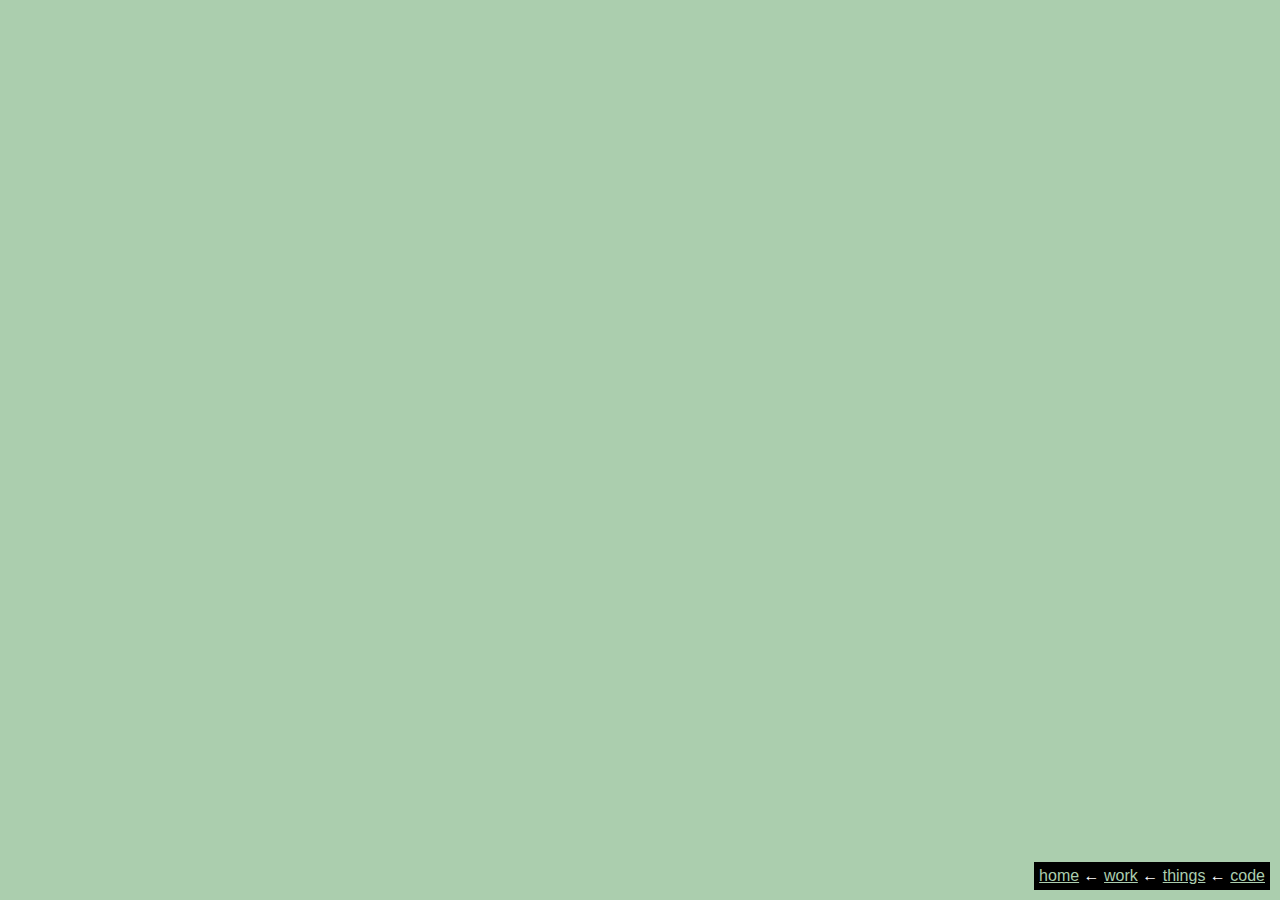
==== public/index.html @ bc8bdd3c "moved images to static" ====
<!DOCTYPE html PUBLIC "-//W3C//DTD XHTML 1.1//EN" "http://www.w3.org/TR/xhtml11/DTD/xhtml11.dtd">
<!-- ♥ -->
<html>
<head>
<title>ryan berdeen</title>

<link rel="openid.server" href="https://api.screenname.aol.com/auth/openidServer" />
<link rel="openid.delegate" href="http://openid.aol.com/rberdeen" />

<style type="text/css">
body, html {
	height: 100%;
	border: none;
}
body {
	background-color: #abceae;
	background-image: url(http://static.ryanberdeen.com/ryanberdeen.com/i/tile.png);
	background-position: top left;
	margin: 0;
	padding: 0;
}

div#main {
	background-image: url(http://static.ryanberdeen.com/ryanberdeen.com/i/top.jpg);
	width: 100%;
	height: 100%;
	background-position: top right;
	background-repeat: no-repeat;
	margin: 0;
}

h1 {
	width: 224px;
	height: 37px;
	position: relative;
	top: 90px;
	left: 105px;
	background-image: url(http://static.ryanberdeen.com/ryanberdeen.com/i/ryan_berdeen.gif);
	margin: 0;
}

div#footer {
	font-family: helvetica, arial, sans-serif;
	color: #fff;
	position: absolute;
	bottom: 10px;
	right: 10px;
	background-color: #000;
	padding: 5px;
}

a {
	color: #abceae;
}
</style>
<body>
<div id="main"><h1></h1>
<div id="footer">
	<a href="http://home.ryanberdeen.com/">home</a> &larr; <a href="http://lunarlogic.com/">work</a> &larr; <a href="http://things.ryanberdeen.com/">things</a> &larr; <a href="http://github.com/also">code</a>
</div>

</body>

<script type="text/javascript">
var gaJsHost = (("https:" == document.location.protocol) ? "https://ssl." : "http://www.");
document.write(unescape("%3Cscript src='" + gaJsHost + "google-analytics.com/ga.js' type='text/javascript'%3E%3C/script%3E"));
</script>
<script type="text/javascript">
var pageTracker = _gat._getTracker("UA-3527365-3");
pageTracker._initData();
pageTracker._trackPageview();
</script>

</html>

<!-- i used to be good at this -->
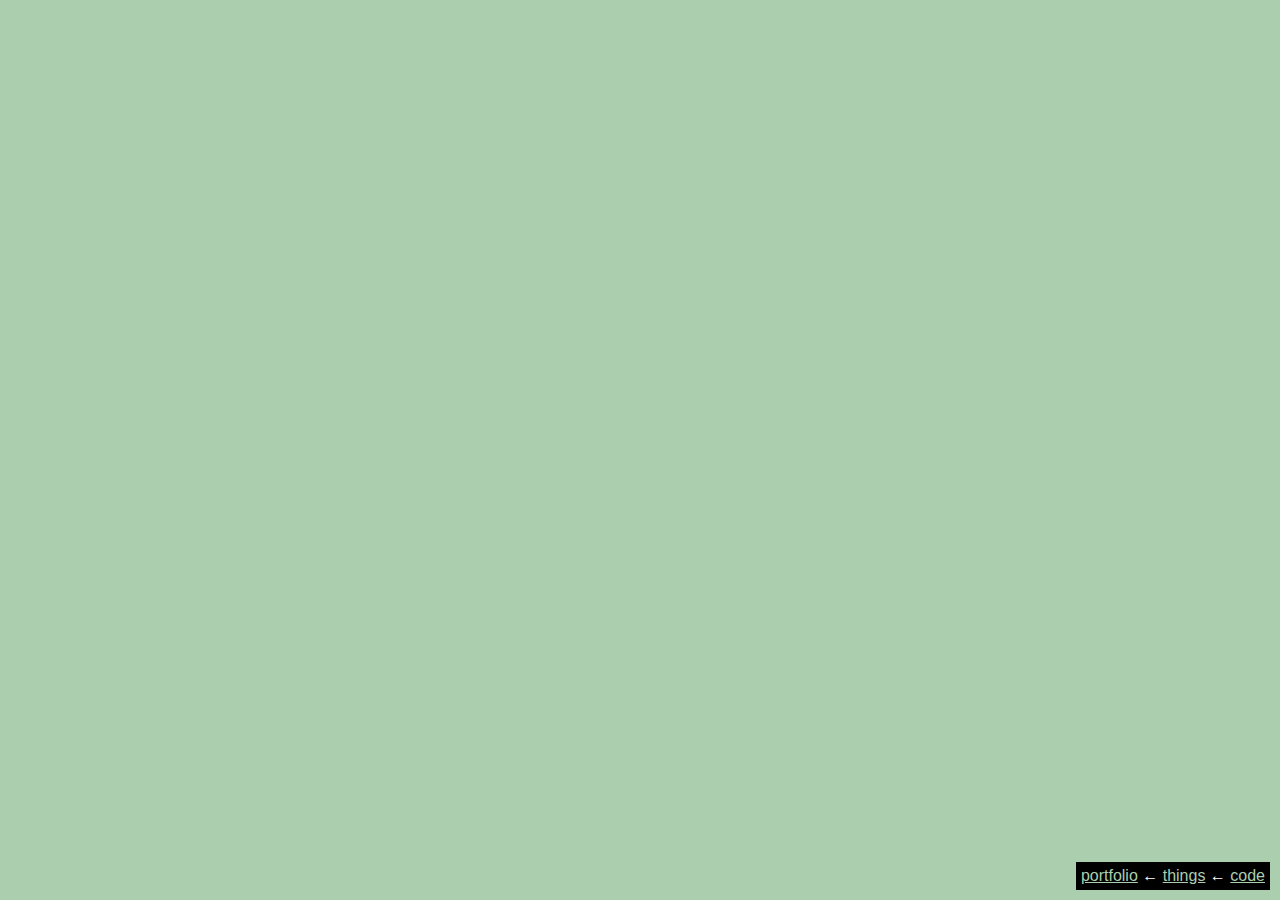
==== commit b48a325f: "added call recording box description, link to portfolio" ====
--- a/public/index.html
+++ b/public/index.html
@@ -56,7 +56,7 @@
 <body>
 <div id="main"><h1></h1>
 <div id="footer">
-	<a href="http://home.ryanberdeen.com/">home</a> &larr; <a href="http://lunarlogic.com/">work</a> &larr; <a href="http://things.ryanberdeen.com/">things</a> &larr; <a href="http://github.com/also">code</a>
+	<a href="/portfolio/">portfolio</a> &larr; <a href="http://things.ryanberdeen.com/">things</a> &larr; <a href="http://github.com/also">code</a>
 </div>
 
 </body>
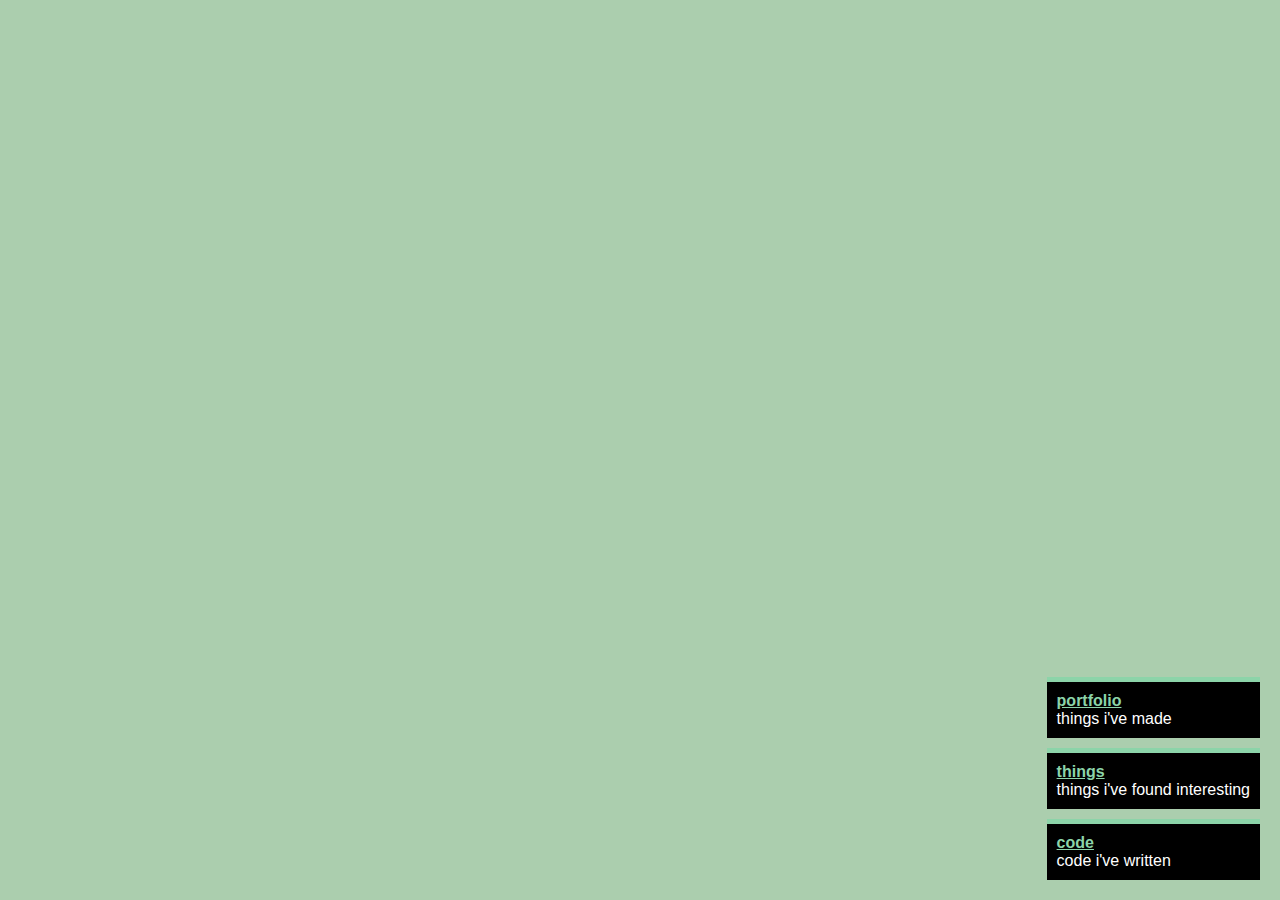
==== commit 3318d809: "added descriptions of links" ====
--- a/public/index.html
+++ b/public/index.html
@@ -4,62 +4,23 @@
 <head>
 <title>ryan berdeen</title>
 
-<link rel="openid.server" href="https://api.screenname.aol.com/auth/openidServer" />
-<link rel="openid.delegate" href="http://openid.aol.com/rberdeen" />
+<link rel="openid.server" href="https://www.google.com/accounts/o8/id" />
+<link rel="openid.delegate" href="https://www.google.com/accounts/o8/id?id=AItOawlSc5as7r0u51DsoBOlLhnvraiSZg74q4I" />
 
-<style type="text/css">
-body, html {
-	height: 100%;
-	border: none;
-}
-body {
-	background-color: #abceae;
-	background-image: url(http://static.ryanberdeen.com/ryanberdeen.com/i/tile.png);
-	background-position: top left;
-	margin: 0;
-	padding: 0;
-}
-
-div#main {
-	background-image: url(http://static.ryanberdeen.com/ryanberdeen.com/i/top.jpg);
-	width: 100%;
-	height: 100%;
-	background-position: top right;
-	background-repeat: no-repeat;
-	margin: 0;
-}
-
-h1 {
-	width: 224px;
-	height: 37px;
-	position: relative;
-	top: 90px;
-	left: 105px;
-	background-image: url(http://static.ryanberdeen.com/ryanberdeen.com/i/ryan_berdeen.gif);
-	margin: 0;
-}
-
-div#footer {
-	font-family: helvetica, arial, sans-serif;
-	color: #fff;
-	position: absolute;
-	bottom: 10px;
-	right: 10px;
-	background-color: #000;
-	padding: 5px;
-}
-
-a {
-	color: #abceae;
-}
-</style>
+<link rel="stylesheet" href="style.css" type="text/css" media="screen" charset="utf-8">
 <body>
 <div id="main"><h1></h1>
-<div id="footer">
-	<a href="/portfolio/">portfolio</a> &larr; <a href="http://things.ryanberdeen.com/">things</a> &larr; <a href="http://github.com/also">code</a>
-</div>
-
-</body>
+  
+<dl id="links">
+  <dt class="first"><a href="http://portfolio.ryanberdeen.com/">portfolio</a></dt>
+  <dd>things i&apos;ve made</dd>
+  
+  <dt><a href="http://things.ryanberdeen.com/">things</a></dt>
+  <dd>things i&apos;ve found interesting</dd>
+  
+  <dt><a href="http://github.com/also">code</a></dt>
+  <dd>code i&apos;ve written</dd>
+</dl>
 
 <script type="text/javascript">
 var gaJsHost = (("https:" == document.location.protocol) ? "https://ssl." : "http://www.");
@@ -71,6 +32,6 @@
 pageTracker._trackPageview();
 </script>
 
+</body>
+
 </html>
-
-<!-- i used to be good at this -->
--- a/public/style.css
+++ b/public/style.css
@@ -0,0 +1,64 @@
+body, html {
+	height: 100%;
+	border: none;
+}
+
+body {
+	background-color: #abceae;
+	background-image: url(http://static.ryanberdeen.com/ryanberdeen.com/i/tile.png);
+	background-position: top left;
+	margin: 0;
+	padding: 0;
+}
+
+div#main {
+	background-image: url(http://static.ryanberdeen.com/ryanberdeen.com/i/top.jpg);
+	width: 100%;
+	height: 100%;
+	background-position: top right;
+	background-repeat: no-repeat;
+	margin: 0;
+}
+
+h1 {
+	width: 224px;
+	height: 37px;
+	position: relative;
+	top: 90px;
+	left: 105px;
+	background-image: url(http://static.ryanberdeen.com/ryanberdeen.com/i/ryan_berdeen.gif);
+	margin: 0;
+}
+
+a {
+	color: #8cd4a9;
+}
+
+#links {
+  padding: 10px;
+	color: #fff;
+  font-family: "Helvetica Neue", "HelveticaNeue-Light", "Helvetica Neue Light", Helvetica, Arial, sans-serif;
+  font-weight: 300;
+	position: absolute;
+	bottom: 10px;
+	right: 10px;
+	margin: 0;
+}
+
+#links dt {
+	border-top: 5px solid #8cd4a9;
+  margin-top: 10px;
+	background-color: #000;
+  font-weight: bold;
+  padding: 10px 10px 0 10px;
+}
+
+#links dt.first {
+  margin: 0;
+}
+
+#links dd {
+  padding: 0 10px 10px 10px;
+	background-color: #000;
+	margin: 0;
+}
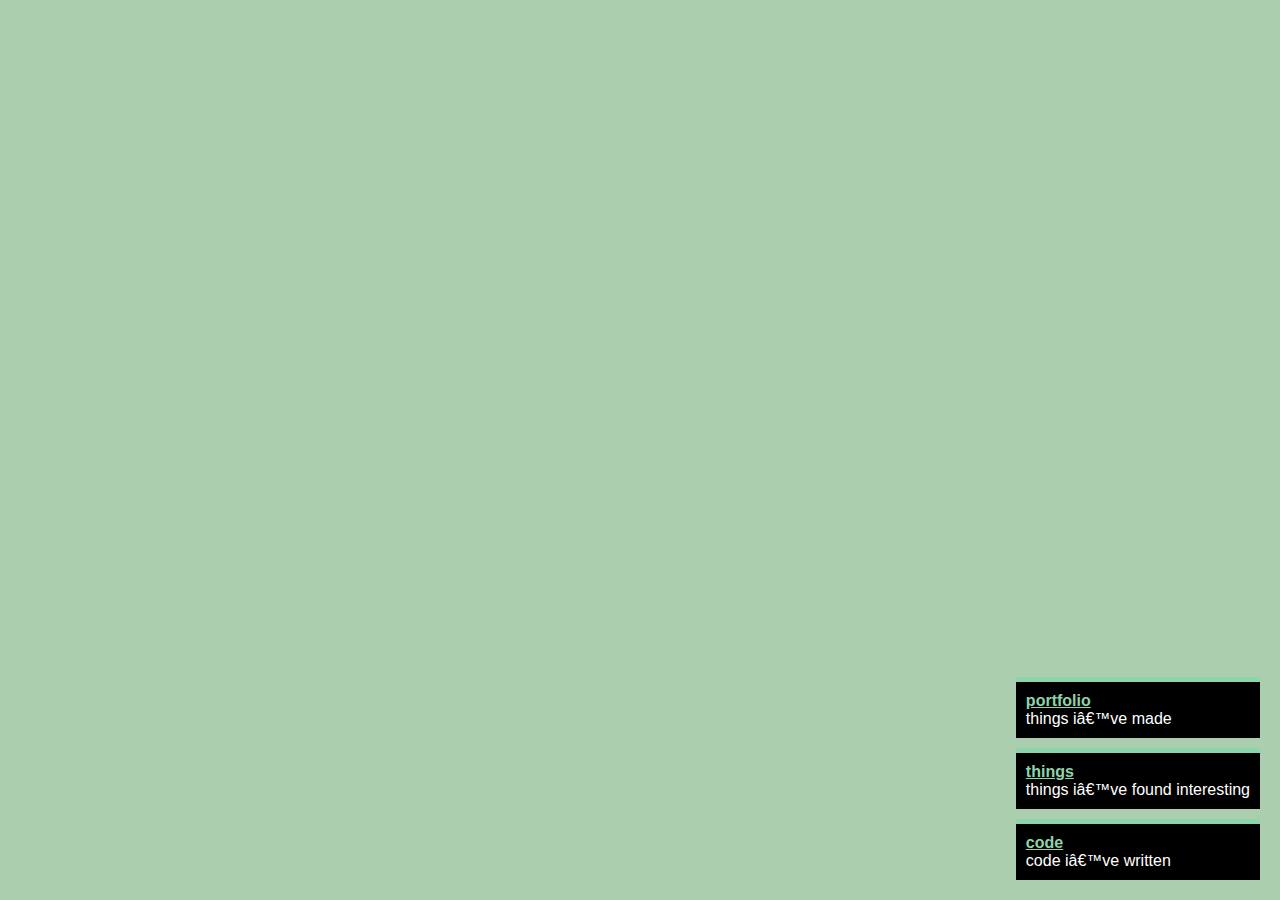
==== commit 20b9298f: "fixed apostrophes" ====
--- a/public/index.html
+++ b/public/index.html
@@ -13,13 +13,13 @@
   
 <dl id="links">
   <dt class="first"><a href="http://portfolio.ryanberdeen.com/">portfolio</a></dt>
-  <dd>things i&apos;ve made</dd>
+  <dd>things i’ve made</dd>
   
   <dt><a href="http://things.ryanberdeen.com/">things</a></dt>
-  <dd>things i&apos;ve found interesting</dd>
+  <dd>things i’ve found interesting</dd>
   
   <dt><a href="http://github.com/also">code</a></dt>
-  <dd>code i&apos;ve written</dd>
+  <dd>code i’ve written</dd>
 </dl>
 
 <script type="text/javascript">
